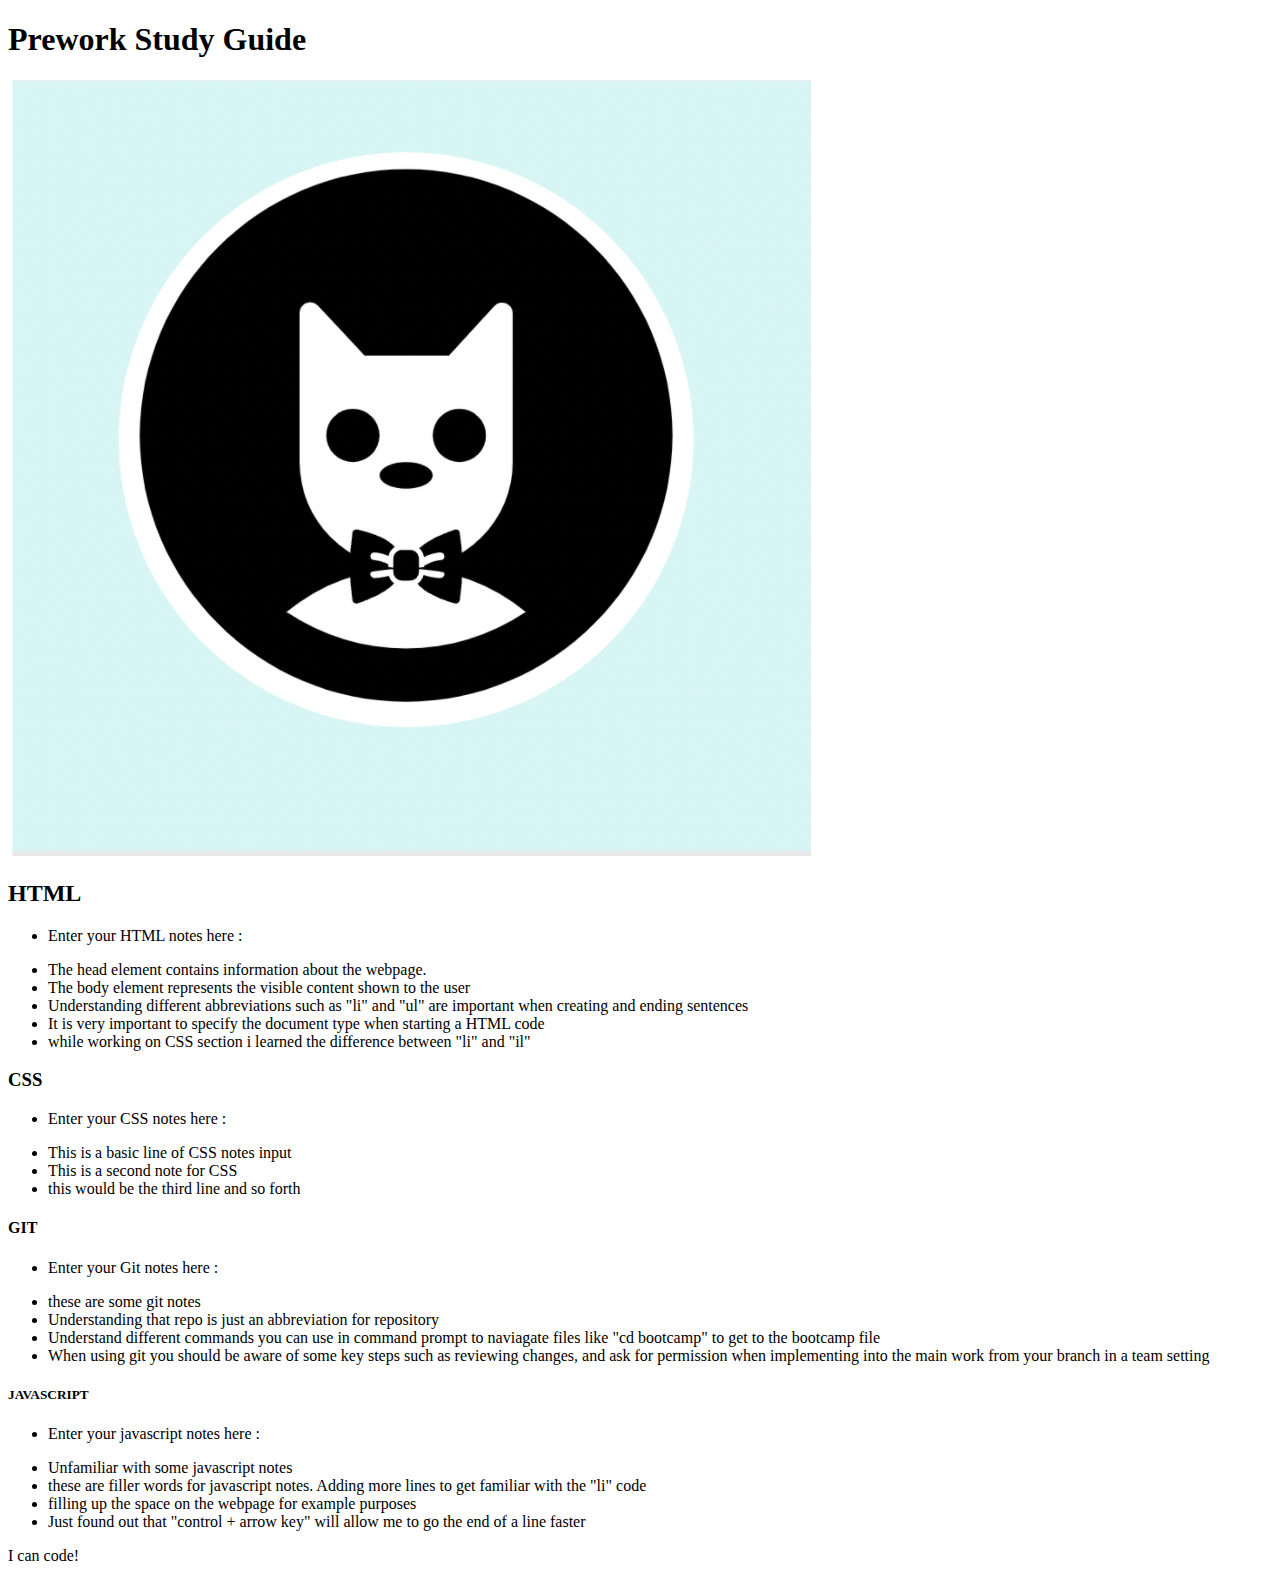
==== prework-study-guide/index.html @ f51bd099 "added code to the HTML file" ====
<!DOCTYPE html>
<html lang="en">
  <head>
    <meta charset="UTF-8" />
    <meta http-equiv="X-UA-Compatible" content="IE=edge" />
    <meta name="viewport" content="width=device-width, initial-scale=1.0" />
    <title>Prework Study Guide</title>
  </head>
  <body>
    <header id="top">
      <h1>Prework Study Guide</h1>
      <img src="./assets/bowtie-cat.png" alt="Profile image of cat wearing a bow tie." />
    </header>
    <main>
      <section class="card" id="html-section">
        <h2>HTML</h2>
        <ul>
          <li>Enter your HTML notes here :</li>
          </ul>
          <ul>
            <li> The head element contains information about the webpage.</li>
            <li> The body element represents the visible content shown to the user</li>
            <li> Understanding different abbreviations such as "li" and "ul" are important when creating and ending sentences</li>
            <li> It is very important to specify the document type when starting a HTML code </li>
            <li> while working on CSS section i learned the difference between "li" and "il"</li>
          </ul>
        <section class="card" id="css-section">
          <h3>CSS </h3>
          <ul>
            <li>Enter your CSS notes here :</li>
          </ul>
          <ul>
            <li> This is a basic line of CSS notes input</li>
            <li> This is a second note for CSS</li>
            <li> this would be the third line and so forth</li>
          </ul>
          <section class="card" id="git-section">
            <h4>GIT</h4>
            <ul>
              <li> Enter your Git notes here : </li>
            </ul>
            <ul>
              <li> these are some git notes</li>
              <li> Understanding that repo is just an abbreviation for repository</li>
              <li> Understand different commands you can use in command prompt to naviagate files like "cd bootcamp" to get to the bootcamp file</li>
              <li> When using git you should be aware of some key steps such as reviewing changes, and ask for permission when implementing into the main work from your branch in a team setting</li>
              
            </ul>
            <section class="card" id="javascript-section">
              <h5>JAVASCRIPT</h5>
              <ul>
                <li> Enter your javascript notes here :</li>

              </ul>
              <ul> 
                <li> Unfamiliar with some javascript notes</li>
                <li> these are filler words for javascript notes. Adding more lines to get familiar with the "li" code</li>
                <li> filling up the space on the webpage for example purposes</li>
                <li> Just found out that "control + arrow key" will allow me to go the end of a line faster</li>

              </ul>
            </section>
          </section>
        </section>
      </section>
    </main>

    <footer>
      <p>I can code!</p>
    </footer>
  </body>
</html>
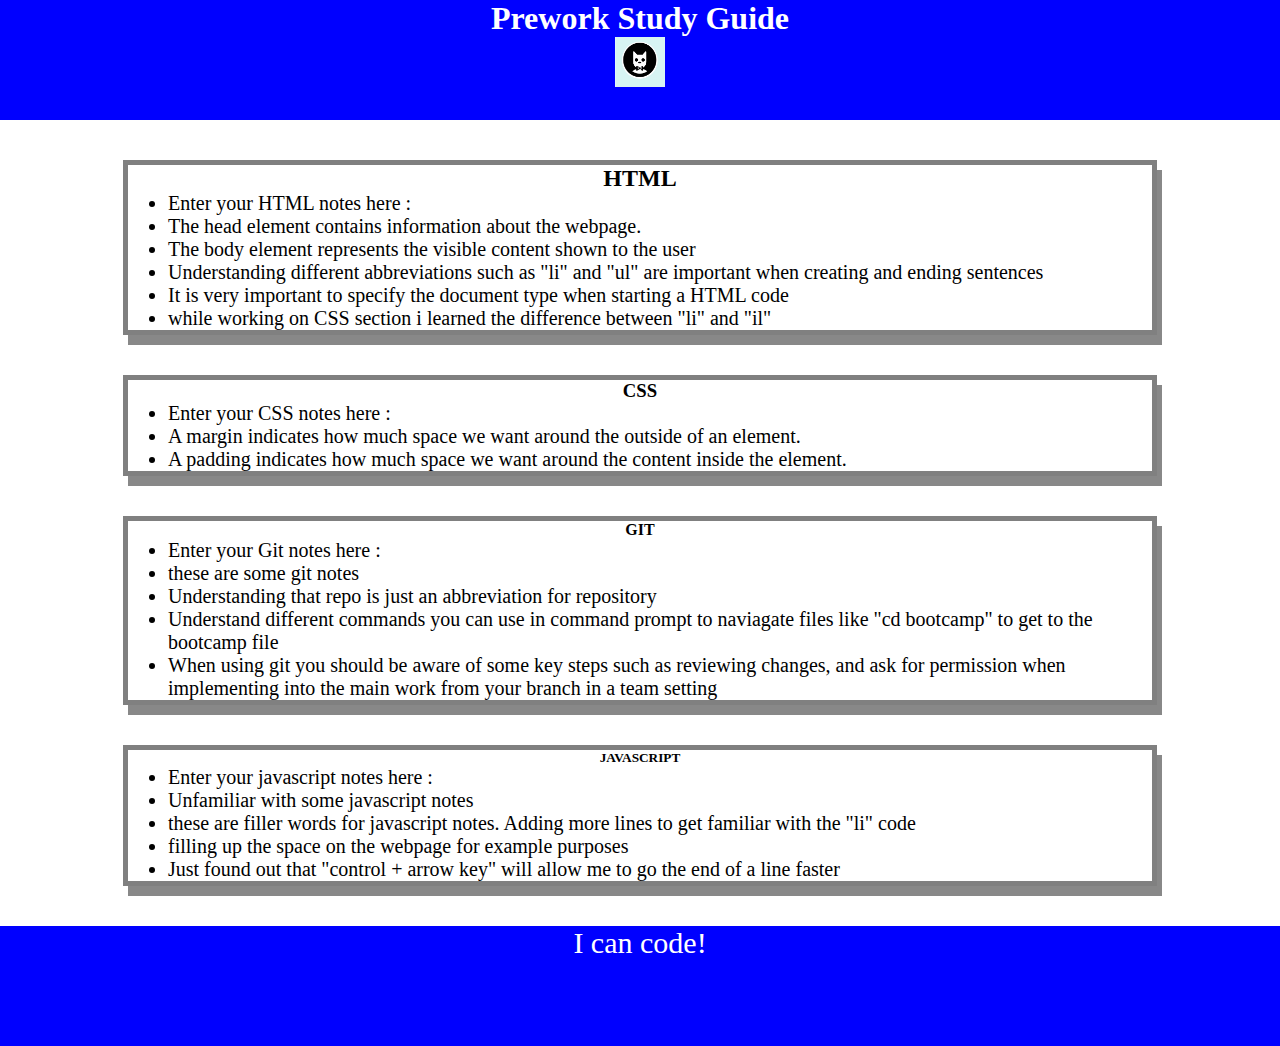
==== commit c11c61e2: "added CSS to project" ====
--- a/prework-study-guide/index.html
+++ b/prework-study-guide/index.html
@@ -4,6 +4,7 @@
     <meta charset="UTF-8" />
     <meta http-equiv="X-UA-Compatible" content="IE=edge" />
     <meta name="viewport" content="width=device-width, initial-scale=1.0" />
+    <link rel="stylesheet" href="./assets/style.css">
     <title>Prework Study Guide</title>
   </head>
   <body>
@@ -24,16 +25,17 @@
             <li> It is very important to specify the document type when starting a HTML code </li>
             <li> while working on CSS section i learned the difference between "li" and "il"</li>
           </ul>
+        </section>
         <section class="card" id="css-section">
           <h3>CSS </h3>
           <ul>
             <li>Enter your CSS notes here :</li>
           </ul>
           <ul>
-            <li> This is a basic line of CSS notes input</li>
-            <li> This is a second note for CSS</li>
-            <li> this would be the third line and so forth</li>
+            <li> A margin indicates how much space we want around the outside of an element.</li>
+            <li> A padding indicates how much space we want around the content inside the element.</li>
           </ul>
+        </section>
           <section class="card" id="git-section">
             <h4>GIT</h4>
             <ul>
@@ -46,6 +48,7 @@
               <li> When using git you should be aware of some key steps such as reviewing changes, and ask for permission when implementing into the main work from your branch in a team setting</li>
               
             </ul>
+          </section>
             <section class="card" id="javascript-section">
               <h5>JAVASCRIPT</h5>
               <ul>
@@ -60,9 +63,6 @@
 
               </ul>
             </section>
-          </section>
-        </section>
-      </section>
     </main>
 
     <footer>
--- a/prework-study-guide/assets/style.css
+++ b/prework-study-guide/assets/style.css
@@ -0,0 +1,47 @@
+* {
+    margin : 0;
+    padding :0;
+}
+
+header,
+footer {
+    width: 100%;
+    height: 120px;
+    background-color: blue;
+    color : white;
+
+}
+
+h1,
+h2,
+h3,
+h4,
+h5 {
+    text-align: center;
+}
+
+img {
+    display: block;
+    height: 50px;
+    width: 50px;
+    margin-left: auto;
+    margin-right: auto;
+}
+
+ul {
+    padding-left: 40px;
+    font-size: 20px;
+
+}
+
+p{
+    text-align: center;
+    font-size: 30px;
+}
+
+.card {
+    width: 80%;
+    margin: 40px auto;
+    border: 5px solid gray;
+    box-shadow: 5px 10px #888888; 
+}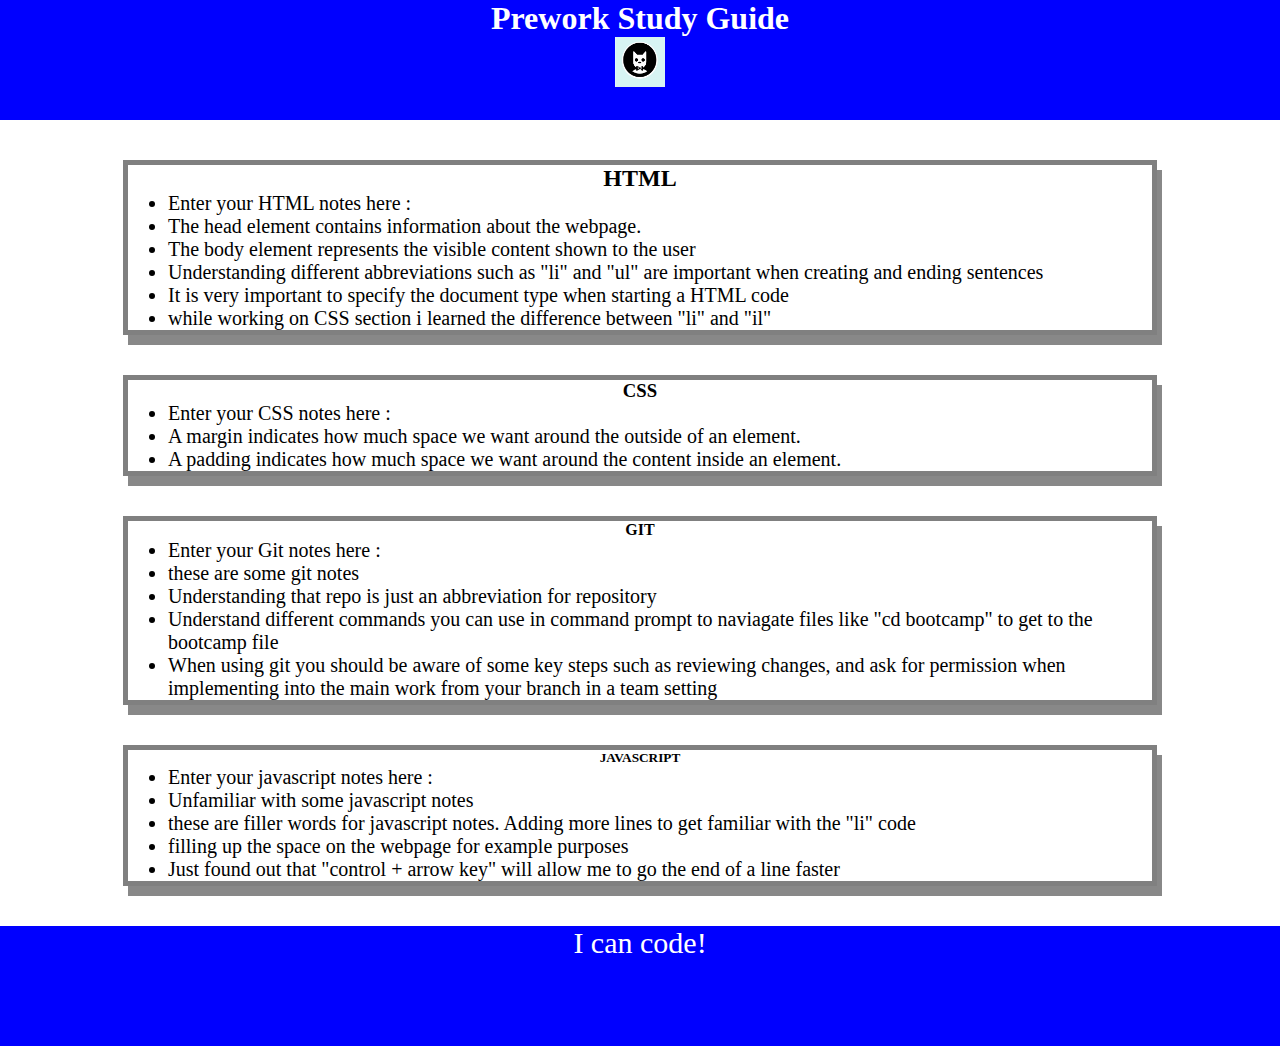
==== commit 4ccf1626: "added CSS to project" ====
--- a/prework-study-guide/index.html
+++ b/prework-study-guide/index.html
@@ -33,7 +33,7 @@
           </ul>
           <ul>
             <li> A margin indicates how much space we want around the outside of an element.</li>
-            <li> A padding indicates how much space we want around the content inside the element.</li>
+            <li> A padding indicates how much space we want around the content inside an element.</li>
           </ul>
         </section>
           <section class="card" id="git-section">
--- a/prework-study-guide/assets/style.css
+++ b/prework-study-guide/assets/style.css
@@ -1,6 +1,7 @@
 * {
-    margin : 0;
-    padding :0;
+    margin: 0;
+    padding: 0;
+
 }
 
 header,
@@ -8,10 +9,9 @@
     width: 100%;
     height: 120px;
     background-color: blue;
-    color : white;
+    color: white;
 
 }
-
 h1,
 h2,
 h3,
@@ -26,6 +26,7 @@
     width: 50px;
     margin-left: auto;
     margin-right: auto;
+
 }
 
 ul {
@@ -34,14 +35,15 @@
 
 }
 
-p{
+p {
     text-align: center;
     font-size: 30px;
+
 }
 
 .card {
     width: 80%;
-    margin: 40px auto;
+    margin :40px auto;
     border: 5px solid gray;
-    box-shadow: 5px 10px #888888; 
+    box-shadow: 5px 10px #888888;
 }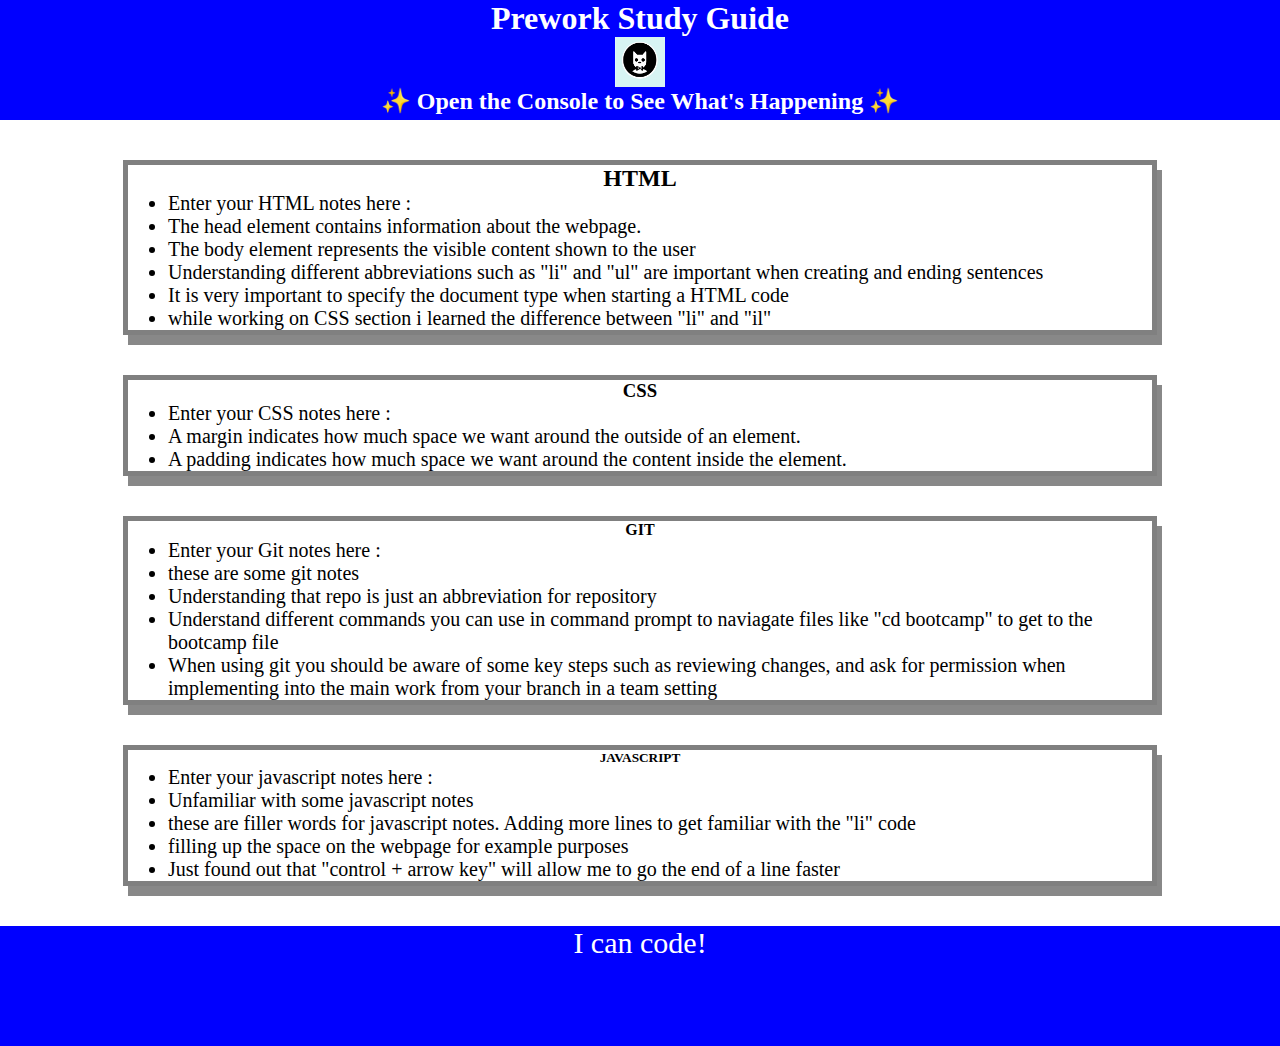
==== commit cbebfdcc: "Added JavaScript to the code" ====
--- a/prework-study-guide/index.html
+++ b/prework-study-guide/index.html
@@ -11,6 +11,7 @@
     <header id="top">
       <h1>Prework Study Guide</h1>
       <img src="./assets/bowtie-cat.png" alt="Profile image of cat wearing a bow tie." />
+      <h2>✨ Open the Console to See What's Happening ✨</h2>
     </header>
     <main>
       <section class="card" id="html-section">
@@ -33,7 +34,7 @@
           </ul>
           <ul>
             <li> A margin indicates how much space we want around the outside of an element.</li>
-            <li> A padding indicates how much space we want around the content inside an element.</li>
+            <li> A padding indicates how much space we want around the content inside the element.</li>
           </ul>
         </section>
           <section class="card" id="git-section">
@@ -68,5 +69,6 @@
     <footer>
       <p>I can code!</p>
     </footer>
+    <script src="./assets/script.js"></script>
   </body>
 </html>
--- a/prework-study-guide/assets/style.css
+++ b/prework-study-guide/assets/style.css
@@ -26,7 +26,6 @@
     width: 50px;
     margin-left: auto;
     margin-right: auto;
-
 }
 
 ul {
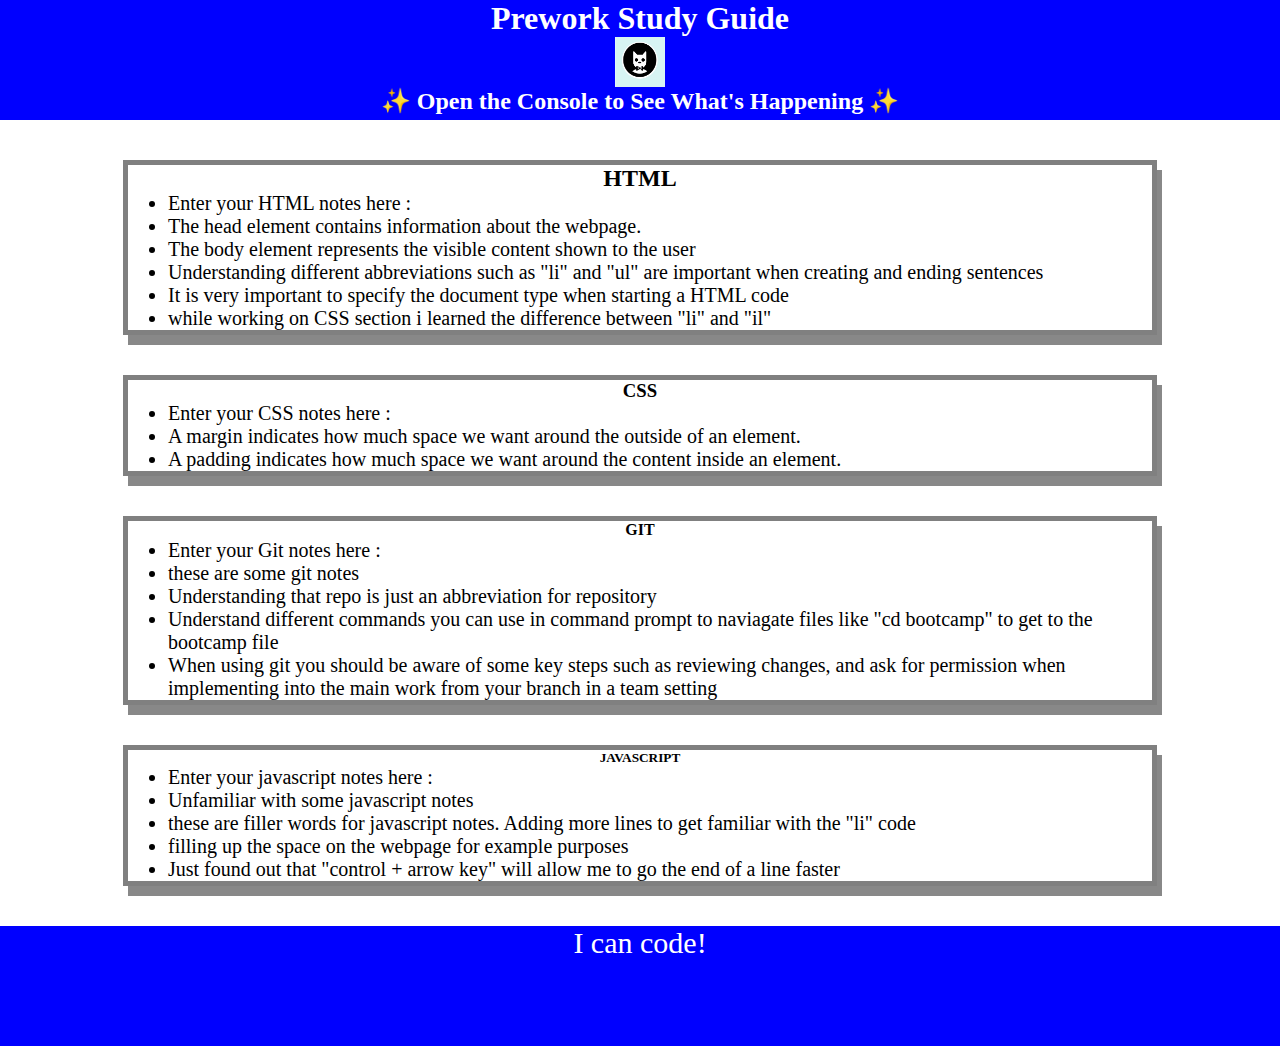
==== commit 3bcc5396: "Merge branch 'main' into feature/add-js" ====
--- a/prework-study-guide/index.html
+++ b/prework-study-guide/index.html
@@ -34,7 +34,7 @@
           </ul>
           <ul>
             <li> A margin indicates how much space we want around the outside of an element.</li>
-            <li> A padding indicates how much space we want around the content inside the element.</li>
+            <li> A padding indicates how much space we want around the content inside an element.</li>
           </ul>
         </section>
           <section class="card" id="git-section">
--- a/prework-study-guide/assets/style.css
+++ b/prework-study-guide/assets/style.css
@@ -26,6 +26,7 @@
     width: 50px;
     margin-left: auto;
     margin-right: auto;
+
 }
 
 ul {
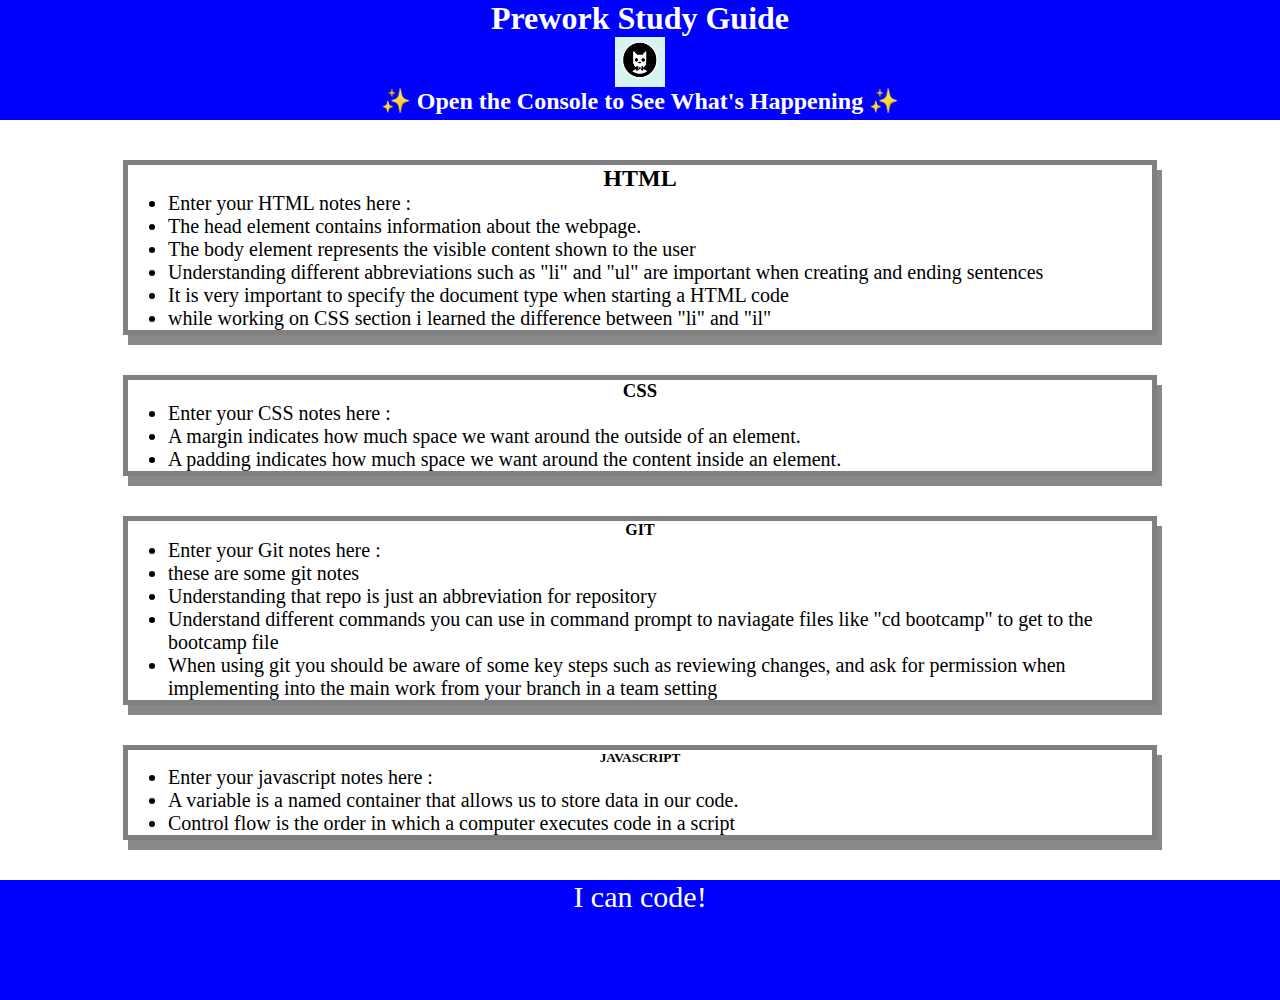
==== commit dab64bc6: "Added more Javascript to code" ====
--- a/prework-study-guide/index.html
+++ b/prework-study-guide/index.html
@@ -46,8 +46,7 @@
               <li> these are some git notes</li>
               <li> Understanding that repo is just an abbreviation for repository</li>
               <li> Understand different commands you can use in command prompt to naviagate files like "cd bootcamp" to get to the bootcamp file</li>
-              <li> When using git you should be aware of some key steps such as reviewing changes, and ask for permission when implementing into the main work from your branch in a team setting</li>
-              
+              <li> When using git you should be aware of some key steps such as reviewing changes, and ask for permission when implementing into the main work from your branch in a team setting</li>              
             </ul>
           </section>
             <section class="card" id="javascript-section">
@@ -57,11 +56,8 @@
 
               </ul>
               <ul> 
-                <li> Unfamiliar with some javascript notes</li>
-                <li> these are filler words for javascript notes. Adding more lines to get familiar with the "li" code</li>
-                <li> filling up the space on the webpage for example purposes</li>
-                <li> Just found out that "control + arrow key" will allow me to go the end of a line faster</li>
-
+                <li> A variable is a named container that allows us to store data in our code.</li>
+                <li> Control flow is the order in which a computer executes code in a script</li>
               </ul>
             </section>
     </main>
